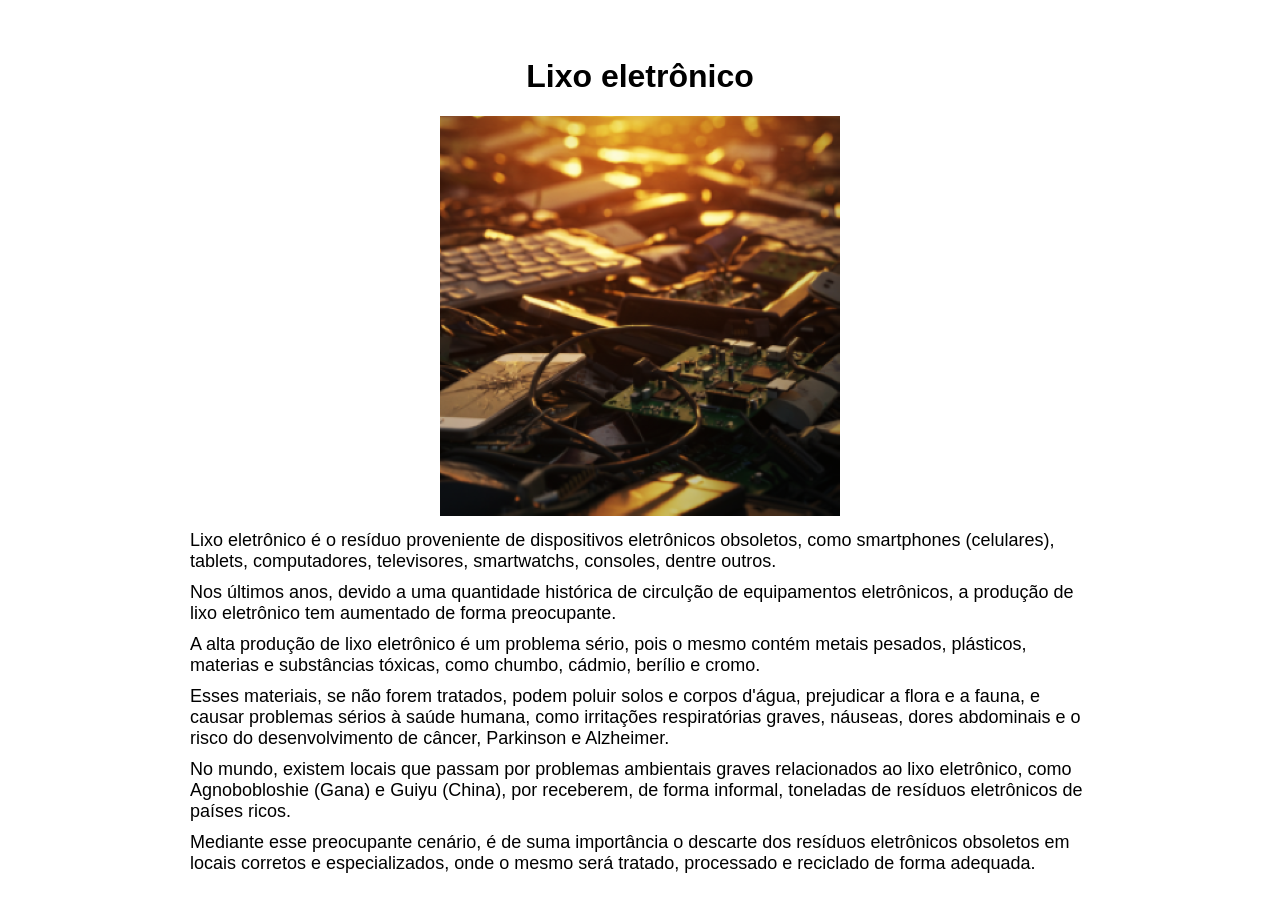
==== index.html @ 89c80706 "Add files via upload" ====
<!DOCTYPE html>
<html>
<head>
    <meta charset="UTF-8">
    <meta name="viewport" content="width=device-width, initial-scale=1.0">
    <link rel="stylesheet" href="style.css">
    <title>Lixo eletrônico</title>
</head>
<body>
    <div class="corpo">
        <h1>Lixo eletrônico</h1>
        <img src="Ilustração do lixo eletrônico.png">
        <p>Lixo eletrônico é o resíduo proveniente de dispositivos eletrônicos obsoletos, como smartphones (celulares), tablets, computadores, televisores, smartwatchs, consoles, dentre outros.</p>
        <p>Nos últimos anos, devido a uma quantidade histórica de circulção de equipamentos eletrônicos, a produção de lixo eletrônico tem aumentado de forma preocupante.</p>
        <p>A alta produção de lixo eletrônico é um problema sério, pois o mesmo contém metais pesados, plásticos, materias e substâncias tóxicas, como chumbo, cádmio, berílio e cromo.</p>
        <p>Esses materiais, se não forem tratados, podem poluir solos e corpos d'água, prejudicar a flora e a fauna, e causar problemas sérios à saúde humana, como irritações respiratórias graves, náuseas, dores abdominais e o risco do desenvolvimento de câncer, Parkinson e Alzheimer.</p>
        <p>No mundo, existem locais que passam por problemas ambientais graves relacionados ao lixo eletrônico, como Agnobobloshie (Gana) e Guiyu (China), por receberem, de forma informal, toneladas de resíduos eletrônicos de países ricos.</p>
        <p>Mediante esse preocupante cenário, é de suma importância o descarte dos resíduos eletrônicos obsoletos em locais corretos e especializados, onde o mesmo será tratado, processado e reciclado de forma adequada.</p>
    </div>
</body>
</html>
---- style.css ----
body{
    display: flex;
    justify-content: center;
    align-items: center;
    flex-direction: column;
    min-height: 100vh;
    margin: 10px;
}
.corpo{
    text-align: center;
    margin: 20px;
    max-width: 900px;
    width: 100%;
    box-sizing: border-box;
}
h1{
    font-family: Arial;
}
p{
    text-align: left;
    font-family: Arial;
    font-size: 18px;
    margin: 10px 0;
}
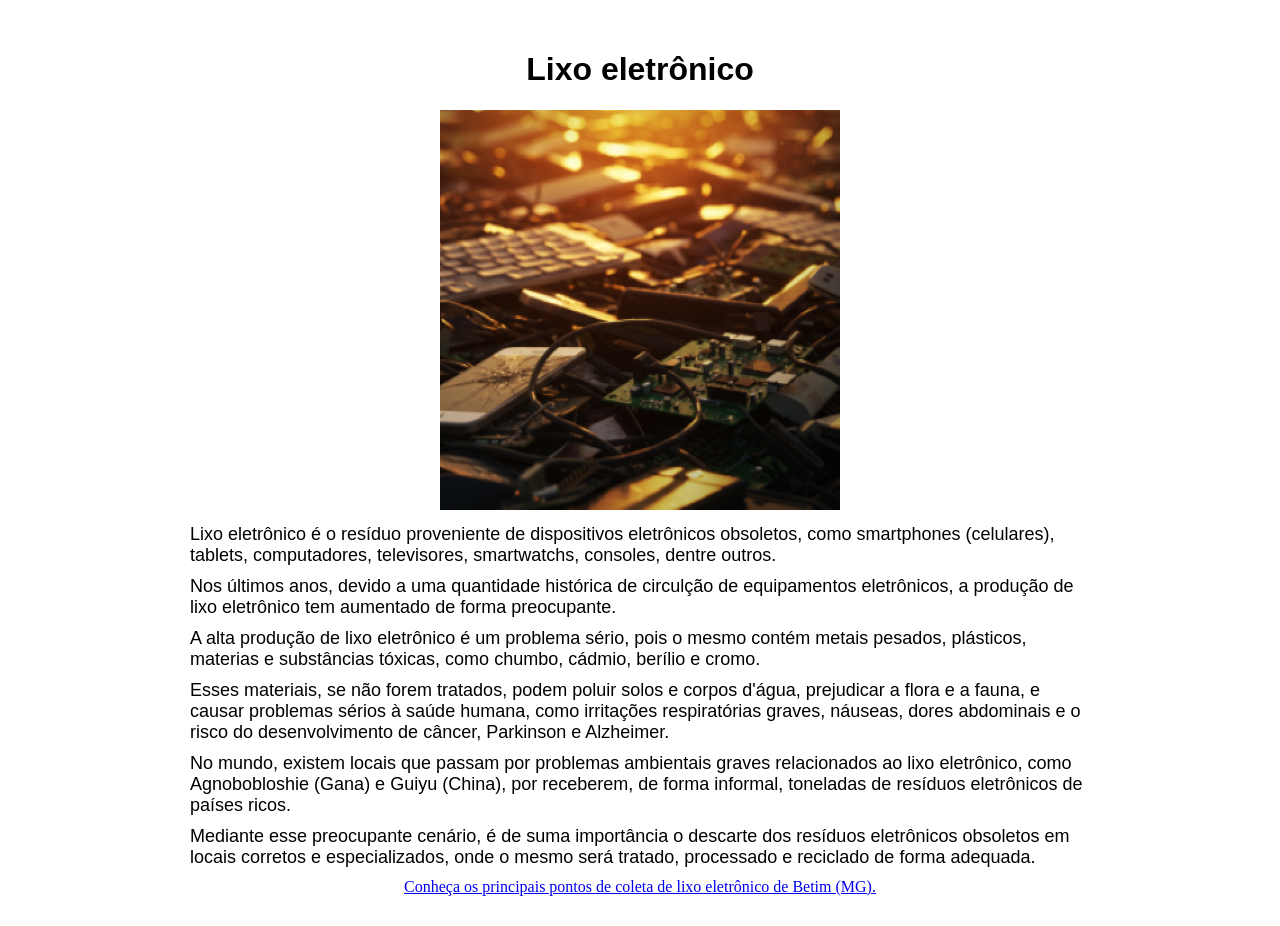
==== commit 8addd086: "Add link to electronic waste collection points Added a link to the electronic waste collection point" ====
--- a/index.html
+++ b/index.html
@@ -16,6 +16,7 @@
         <p>Esses materiais, se não forem tratados, podem poluir solos e corpos d'água, prejudicar a flora e a fauna, e causar problemas sérios à saúde humana, como irritações respiratórias graves, náuseas, dores abdominais e o risco do desenvolvimento de câncer, Parkinson e Alzheimer.</p>
         <p>No mundo, existem locais que passam por problemas ambientais graves relacionados ao lixo eletrônico, como Agnobobloshie (Gana) e Guiyu (China), por receberem, de forma informal, toneladas de resíduos eletrônicos de países ricos.</p>
         <p>Mediante esse preocupante cenário, é de suma importância o descarte dos resíduos eletrônicos obsoletos em locais corretos e especializados, onde o mesmo será tratado, processado e reciclado de forma adequada.</p>
+        <a href="Pontos de coleta.html">Conheça os principais pontos de coleta de lixo eletrônico de Betim (MG).</a>
     </div>
 </body>
-</html>+</html>
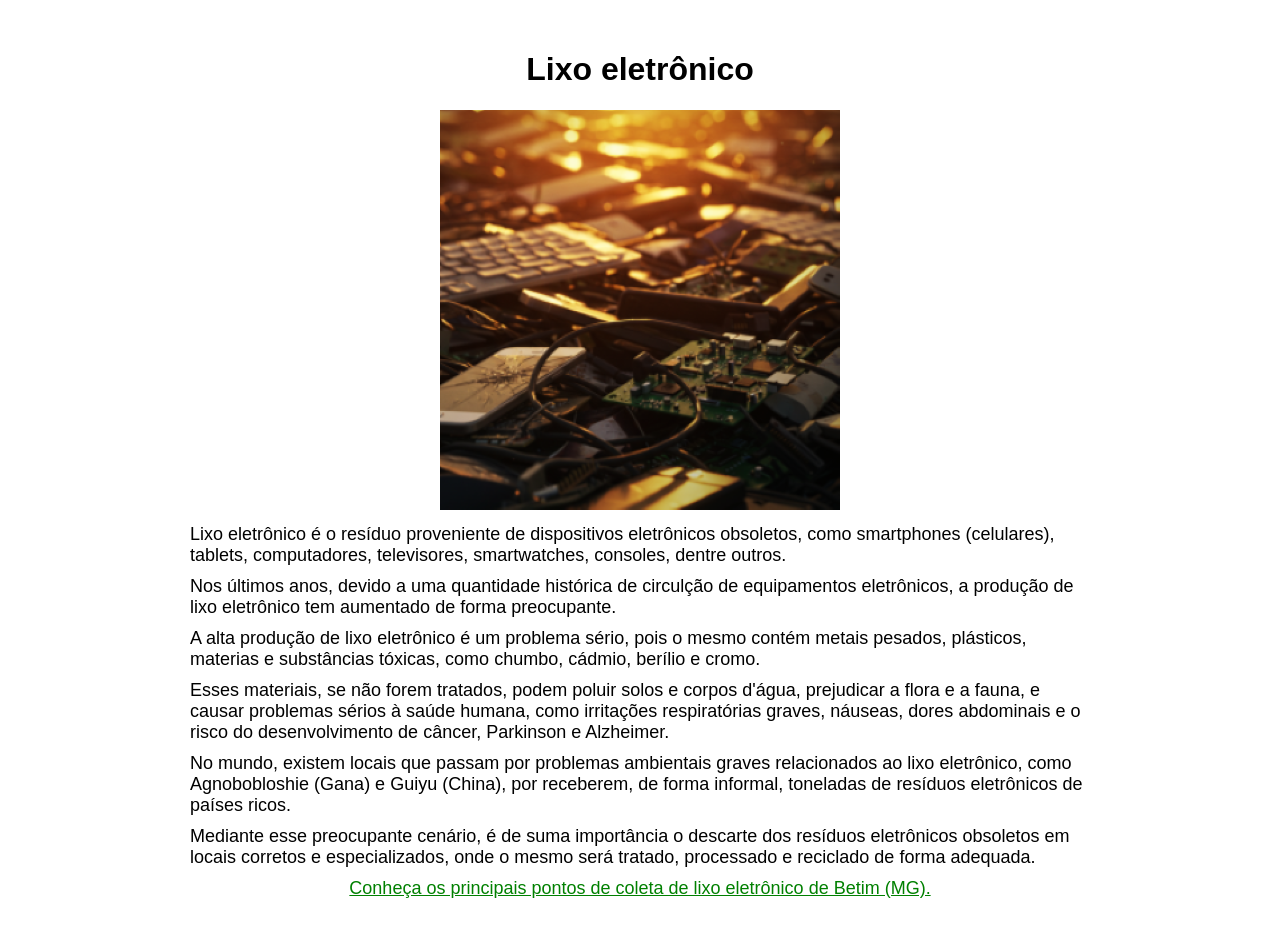
==== commit a7d26cab: "Fix HTML formatting and correct typos" ====
--- a/index.html
+++ b/index.html
@@ -10,7 +10,7 @@
     <div class="corpo">
         <h1>Lixo eletrônico</h1>
         <img src="Ilustração do lixo eletrônico.png">
-        <p>Lixo eletrônico é o resíduo proveniente de dispositivos eletrônicos obsoletos, como smartphones (celulares), tablets, computadores, televisores, smartwatchs, consoles, dentre outros.</p>
+        <p>Lixo eletrônico é o resíduo proveniente de dispositivos eletrônicos obsoletos, como smartphones (celulares), tablets, computadores, televisores, smartwatches, consoles, dentre outros.</p>
         <p>Nos últimos anos, devido a uma quantidade histórica de circulção de equipamentos eletrônicos, a produção de lixo eletrônico tem aumentado de forma preocupante.</p>
         <p>A alta produção de lixo eletrônico é um problema sério, pois o mesmo contém metais pesados, plásticos, materias e substâncias tóxicas, como chumbo, cádmio, berílio e cromo.</p>
         <p>Esses materiais, se não forem tratados, podem poluir solos e corpos d'água, prejudicar a flora e a fauna, e causar problemas sérios à saúde humana, como irritações respiratórias graves, náuseas, dores abdominais e o risco do desenvolvimento de câncer, Parkinson e Alzheimer.</p>
--- a/style.css
+++ b/style.css
@@ -21,4 +21,47 @@
     font-family: Arial;
     font-size: 18px;
     margin: 10px 0;
-}+}
+a{
+    text-align: left;
+    font-family: Arial;
+    font-size: 18px;
+    margin: 10px 0;
+    color: green;
+}
+button{
+    width: 150px;
+    height: 50px;
+    background-color: green;
+    color: white;
+    border-radius: 10px;
+    font-family: Arial;
+    font-size: 30px;
+    display: block;
+    margin: 10px auto;
+    transition: all ease-in-out 0.45s;
+}
+button:hover{
+    background-color: darkgreen;
+}
+ul{
+    text-align: left;
+    font-family: Arial;
+    font-size: 18px;
+    margin: 10px 0;
+}
+li::marker{
+    font-size: 1.5em;
+}
+.vermelho::marker{
+    color: red;
+}
+.laranja::marker{
+    color: orange;
+}
+.azul::marker{
+    color: blue;
+}
+.verde::marker{
+    color: green;
+}
